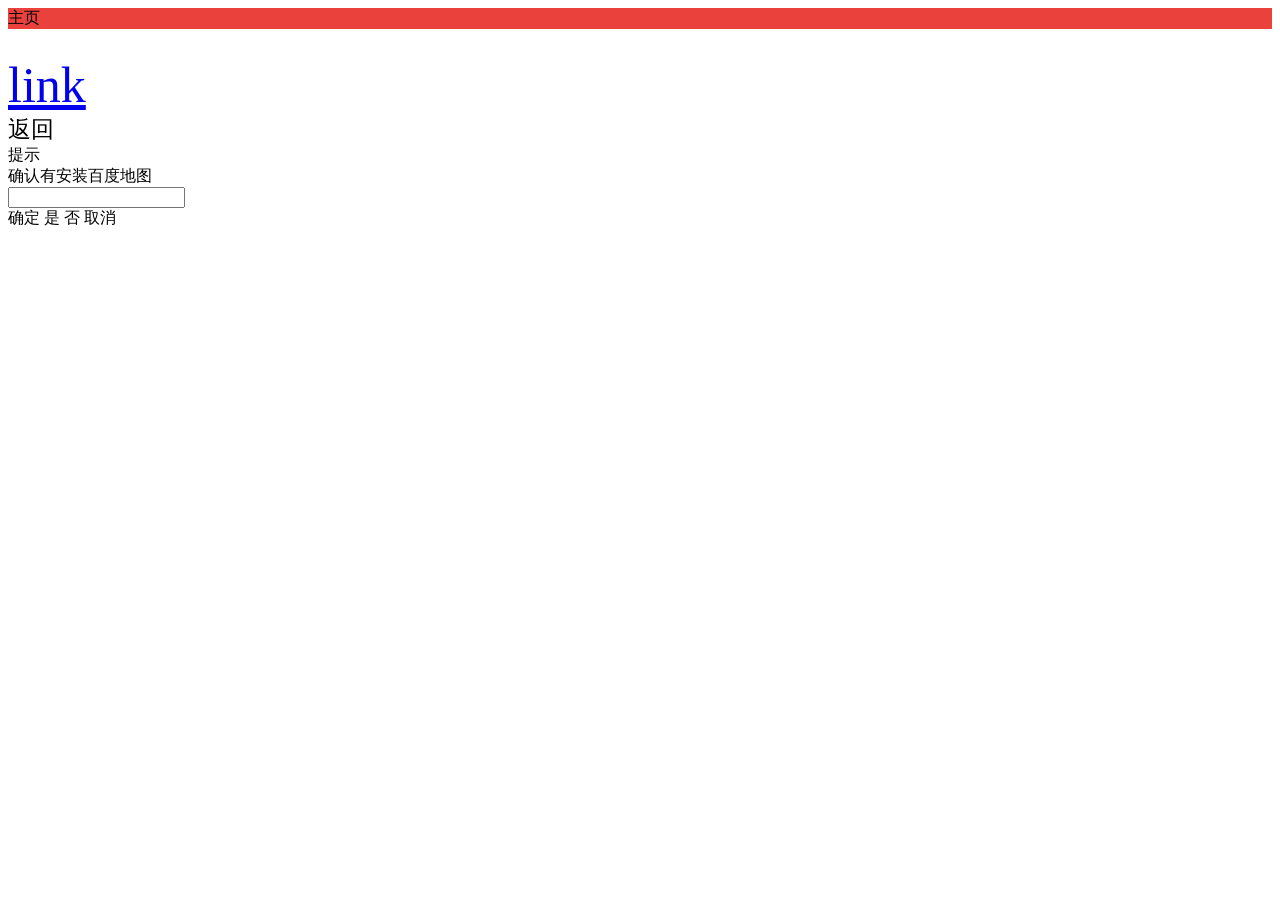
==== LiteonWebAPI/App/v1.0.0/v-v-zh_CN-/LiteonAPP/Home.w.html @ 90eb31be "添加x5baas服务" ====
<!DOCTYPE HTML>
<div xid="window" class="window cB36fmu" component="$model/UI2/system/components/justep/window/window" design="device:m;" data-bind="component:{name:'$model/UI2/system/components/justep/window/window'}" __cid="cB36fmu" components="$model/UI2/system/components/justep/model/model,$model/UI2/system/components/justep/popOver/popOver,$model/UI2/system/components/justep/loadingBar/loadingBar,$model/UI2/system/components/justep/button/button,$model/UI2/system/components/justep/titleBar/titleBar,$model/UI2/system/components/justep/panel/child,$model/UI2/system/components/justep/window/window,$model/UI2/system/components/justep/messageDialog/messageDialog,$model/UI2/system/components/justep/panel/panel,">
  <style>.text-white.cB36fmu{color: rgb(255, 255, 255)} .text-black.cB36fmu{color: rgb(33, 33, 33)} .x-bar.cB36fmu{background-color: rgb(255, 68, 0); border: 0} h5.cB36fmu{font-size: 16px; color: rgb(0, 0, 0)} .text-danger.cB36fmu{color: rgb(234, 65, 60)} .x-titlebar.cB36fmu{background-color: rgb(234, 65, 60); font-size: 16px} .img3.cB36fmu{width: 30px; height: 30px} .img-small.cB36fmu{width: 15px; height: 15px}</style>  
  <div component="$model/UI2/system/components/justep/model/model" xid="model" style="display:none" data-bind="component:{name:'$model/UI2/system/components/justep/model/model'}" data-events="onLoad:modelLoad" __cid="cB36fmu" class="cB36fmu"></div>  
  <div component="$model/UI2/system/components/justep/popOver/popOver" class="x-popOver cB36fmu" xid="popOver" data-bind="component:{name:'$model/UI2/system/components/justep/popOver/popOver'}" __cid="cB36fmu"> 
    <div class="x-popOver-overlay cB36fmu" xid="div9" __cid="cB36fmu"></div> 
  </div>  
  <div component="$model/UI2/system/components/justep/panel/panel" class="x-panel x-full x-card pcNfeIv2-iosstatusbar cB36fmu" xid="panel1" data-bind="component:{name:'$model/UI2/system/components/justep/panel/panel'}" __cid="cB36fmu"> 
    <div class="x-panel-top cB36fmu" xid="top1" component="$model/UI2/system/components/justep/panel/child" data-bind="component:{name:'$model/UI2/system/components/justep/panel/child'}" __cid="cB36fmu"> 
      <div component="$model/UI2/system/components/justep/titleBar/titleBar" class="x-titlebar cB36fmu" xid="titleBar1" data-bind="component:{name:'$model/UI2/system/components/justep/titleBar/titleBar'}" __cid="cB36fmu"> 
        <div class="x-titlebar-left cB36fmu" xid="div21" __cid="cB36fmu"> 
          <a component="$model/UI2/system/components/justep/button/button" class="btn btn-link btn-icon-left cB36fmu" xid="button6" data-bind="component:{name:'$model/UI2/system/components/justep/button/button'}" data-events="onClick:{operation:'window.close'}" data-config="{&#34;icon&#34;:&#34;icon-arrow-left-c&#34;,&#34;label&#34;:&#34;主页&#34;}" __cid="cB36fmu"> 
            <i xid="i21" class="icon-arrow-left-c cB36fmu" __cid="cB36fmu"></i>  
            <span xid="span6" __cid="cB36fmu" class="cB36fmu">主页</span> 
          </a> 
        </div>  
        <div class="x-titlebar-title cB36fmu" xid="div31" __cid="cB36fmu"></div>  
        <div class="x-titlebar-right  cB36fmu" xid="div41" __cid="cB36fmu">
          <div class="empty cB36fmu" __cid="cB36fmu"></div>
        </div> 
      </div> 
    </div>  
    <div class="x-panel-content x-cards cB36fmu" xid="content1" component="$model/UI2/system/components/justep/panel/child" data-bind="component:{name:'$model/UI2/system/components/justep/panel/child'}" __cid="cB36fmu"> 
      <div component="$model/UI2/system/components/justep/panel/panel" class="panel panel-default tb-noborder x-card x-tuniu pcV3yY32-iosstatusbar cB36fmu" xid="panel3" data-bind="component:{name:'$model/UI2/system/components/justep/panel/panel'}" __cid="cB36fmu"> 
        <div __cid="cB36fmu" class="cB36fmu"> 
          <div xid="div1" __cid="cB36fmu" class="cB36fmu">
            <a xid="a1" href="bdapp://map/newsassistant" style="font-size:50px;" __cid="cB36fmu" class="cB36fmu">link</a>
          </div>
          <a component="$model/UI2/system/components/justep/button/button" class="btn x-green btn-only-label btn-block cB36fmu" xid="ReturnBtn" style="font-size:23px;" data-bind="component:{name:'$model/UI2/system/components/justep/button/button'}" data-events="onClick:ReturnBtnClick" data-config="{&#34;label&#34;:&#34;返回&#34;}" __cid="cB36fmu"> 
            <i xid="i4" __cid="cB36fmu" class="cB36fmu"></i>  
            <span xid="span4" __cid="cB36fmu" class="cB36fmu">返回</span>
          </a>
        </div>  
        <style __cid="cB36fmu" class="cB36fmu">.x-panel.pcV3yY32-iosstatusbar >.x-panel-top {height: 0px;}.x-panel.pcV3yY32-iosstatusbar >.x-panel-content { top: 0px;bottom: nullpx;}.x-panel.pcV3yY32-iosstatusbar >.x-panel-bottom {height: nullpx;}.iosstatusbar .x-panel.pcV3yY32-iosstatusbar >.x-panel-top,.iosstatusbar .x-panel .x-panel-content .x-has-iosstatusbar.x-panel.pcV3yY32-iosstatusbar >.x-panel-top {height: 0px;}.iosstatusbar .x-panel.pcV3yY32-iosstatusbar >.x-panel-content,.iosstatusbar .x-panel .x-panel-content .x-has-iosstatusbar.x-panel.pcV3yY32-iosstatusbar >.x-panel-content { top: 0px;}.iosstatusbar .x-panel .x-panel-content .x-panel.pcV3yY32-iosstatusbar >.x-panel-top {height: 0px;}.iosstatusbar .x-panel .x-panel-content .x-panel.pcV3yY32-iosstatusbar >.x-panel-content {top: 0px;}</style>
      </div> 
    </div>  
    <style __cid="cB36fmu" class="cB36fmu">.x-panel.pcNfeIv2-iosstatusbar >.x-panel-top {height: 48px;}.x-panel.pcNfeIv2-iosstatusbar >.x-panel-content { top: 48px;bottom: nullpx;}.x-panel.pcNfeIv2-iosstatusbar >.x-panel-bottom {height: nullpx;}.iosstatusbar .x-panel.pcNfeIv2-iosstatusbar >.x-panel-top,.iosstatusbar .x-panel .x-panel-content .x-has-iosstatusbar.x-panel.pcNfeIv2-iosstatusbar >.x-panel-top {height: 68px;}.iosstatusbar .x-panel.pcNfeIv2-iosstatusbar >.x-panel-content,.iosstatusbar .x-panel .x-panel-content .x-has-iosstatusbar.x-panel.pcNfeIv2-iosstatusbar >.x-panel-content { top: 68px;}.iosstatusbar .x-panel .x-panel-content .x-panel.pcNfeIv2-iosstatusbar >.x-panel-top {height: 48px;}.iosstatusbar .x-panel .x-panel-content .x-panel.pcNfeIv2-iosstatusbar >.x-panel-content {top: 48px;}</style>
  </div>  
  <span component="$model/UI2/system/components/justep/messageDialog/messageDialog" xid="messageDialog1" data-bind="component:{name:'$model/UI2/system/components/justep/messageDialog/messageDialog'}" data-events="onCancel:messageDialog1Cancel;onOK:messageDialog1OK" data-config="{&#34;message&#34;:&#34;确认有安装百度地图&#34;,&#34;title&#34;:&#34;提示&#34;,&#34;type&#34;:&#34;OK&#34;}" __cid="cB36fmu" class="cB36fmu">
    <div class="x-modal-overlay cB36fmu" __cid="cB36fmu"></div>
    <div class="x-modal cB36fmu" __cid="cB36fmu">
      <div class="x-modal-inner cB36fmu" __cid="cB36fmu">
        <div class="x-modal-title cB36fmu" __cid="cB36fmu">提示</div>
        <div class="x-modal-text cB36fmu" __cid="cB36fmu">确认有安装百度地图</div>
        <input class="x-modal-prompt-input cB36fmu" type="text" __cid="cB36fmu">
      </div>
      <div class="x-modal-buttons cB36fmu" __cid="cB36fmu">
        <a class="x-modal-button x-modal-button-bold OK cB36fmu" value="ok" __cid="cB36fmu">确定</a>
        <a class="x-modal-button x-modal-button-bold Yes cB36fmu" value="yes" __cid="cB36fmu">是</a>
        <a class="x-modal-button x-modal-button-bold No cB36fmu" value="no" __cid="cB36fmu">否</a>
        <a class="x-modal-button x-modal-button-bold Cancel cB36fmu" value="cancel" __cid="cB36fmu">取消</a>
      </div>
    </div>
  </span>
</div>
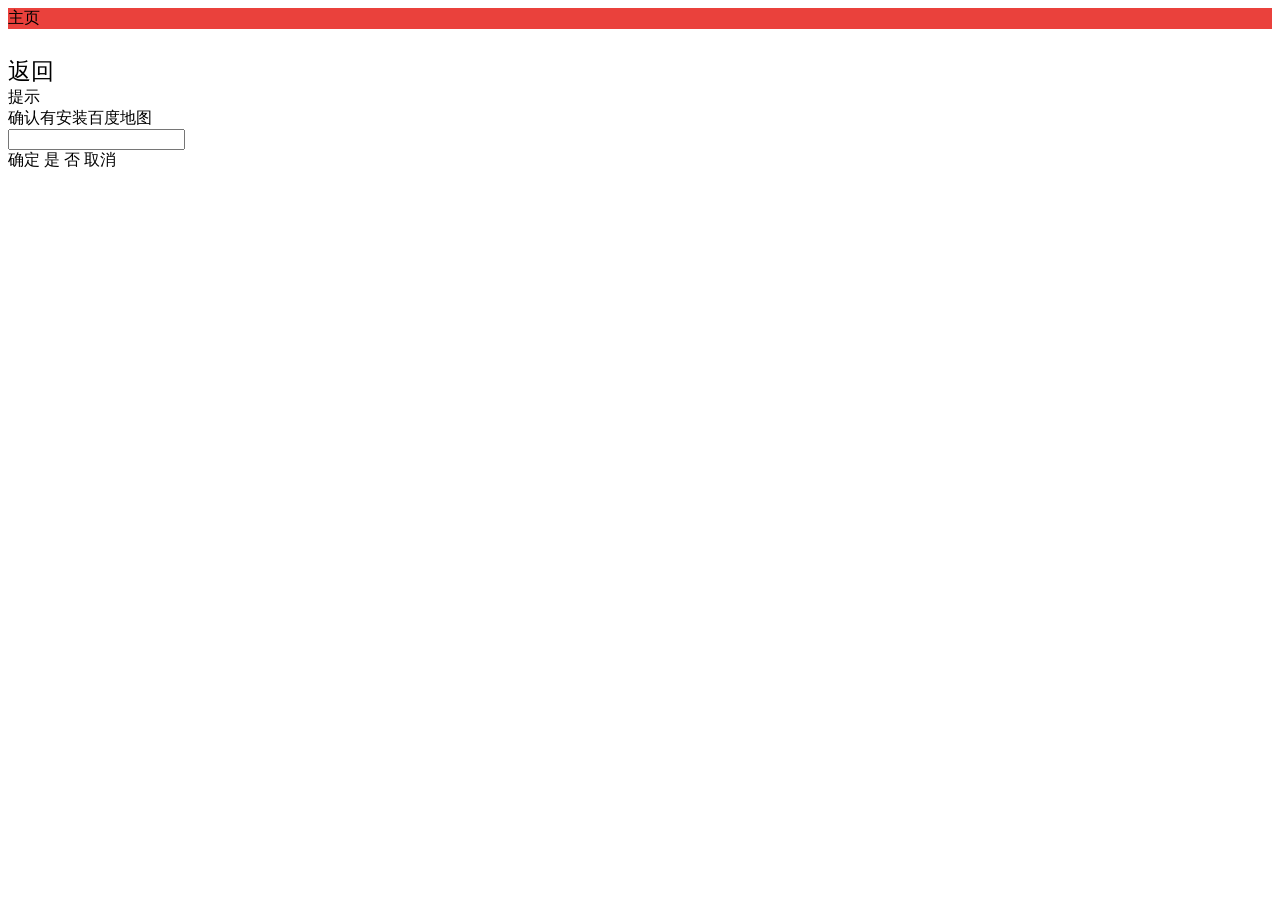
==== commit 3c00868f: "修改了好多好多" ====
--- a/LiteonWebAPI/App/v1.0.0/v-v-zh_CN-/LiteonAPP/Home.w.html
+++ b/LiteonWebAPI/App/v1.0.0/v-v-zh_CN-/LiteonAPP/Home.w.html
@@ -21,17 +21,16 @@
       </div> 
     </div>  
     <div class="x-panel-content x-cards cB36fmu" xid="content1" component="$model/UI2/system/components/justep/panel/child" data-bind="component:{name:'$model/UI2/system/components/justep/panel/child'}" __cid="cB36fmu"> 
-      <div component="$model/UI2/system/components/justep/panel/panel" class="panel panel-default tb-noborder x-card x-tuniu pcV3yY32-iosstatusbar cB36fmu" xid="panel3" data-bind="component:{name:'$model/UI2/system/components/justep/panel/panel'}" __cid="cB36fmu"> 
+      <div xid="div2" __cid="cB36fmu" class="cB36fmu"></div>
+      <div component="$model/UI2/system/components/justep/panel/panel" class="panel panel-default tb-noborder x-card x-tuniu pcUbueU3-iosstatusbar cB36fmu" xid="panel3" data-bind="component:{name:'$model/UI2/system/components/justep/panel/panel'}" __cid="cB36fmu"> 
         <div __cid="cB36fmu" class="cB36fmu"> 
-          <div xid="div1" __cid="cB36fmu" class="cB36fmu">
-            <a xid="a1" href="bdapp://map/newsassistant" style="font-size:50px;" __cid="cB36fmu" class="cB36fmu">link</a>
-          </div>
+          <div xid="div1" __cid="cB36fmu" class="cB36fmu"></div>
           <a component="$model/UI2/system/components/justep/button/button" class="btn x-green btn-only-label btn-block cB36fmu" xid="ReturnBtn" style="font-size:23px;" data-bind="component:{name:'$model/UI2/system/components/justep/button/button'}" data-events="onClick:ReturnBtnClick" data-config="{&#34;label&#34;:&#34;返回&#34;}" __cid="cB36fmu"> 
             <i xid="i4" __cid="cB36fmu" class="cB36fmu"></i>  
             <span xid="span4" __cid="cB36fmu" class="cB36fmu">返回</span>
           </a>
         </div>  
-        <style __cid="cB36fmu" class="cB36fmu">.x-panel.pcV3yY32-iosstatusbar >.x-panel-top {height: 0px;}.x-panel.pcV3yY32-iosstatusbar >.x-panel-content { top: 0px;bottom: nullpx;}.x-panel.pcV3yY32-iosstatusbar >.x-panel-bottom {height: nullpx;}.iosstatusbar .x-panel.pcV3yY32-iosstatusbar >.x-panel-top,.iosstatusbar .x-panel .x-panel-content .x-has-iosstatusbar.x-panel.pcV3yY32-iosstatusbar >.x-panel-top {height: 0px;}.iosstatusbar .x-panel.pcV3yY32-iosstatusbar >.x-panel-content,.iosstatusbar .x-panel .x-panel-content .x-has-iosstatusbar.x-panel.pcV3yY32-iosstatusbar >.x-panel-content { top: 0px;}.iosstatusbar .x-panel .x-panel-content .x-panel.pcV3yY32-iosstatusbar >.x-panel-top {height: 0px;}.iosstatusbar .x-panel .x-panel-content .x-panel.pcV3yY32-iosstatusbar >.x-panel-content {top: 0px;}</style>
+        <style __cid="cB36fmu" class="cB36fmu">.x-panel.pcUbueU3-iosstatusbar >.x-panel-top {height: 0px;}.x-panel.pcUbueU3-iosstatusbar >.x-panel-content { top: 0px;bottom: nullpx;}.x-panel.pcUbueU3-iosstatusbar >.x-panel-bottom {height: nullpx;}.iosstatusbar .x-panel.pcUbueU3-iosstatusbar >.x-panel-top,.iosstatusbar .x-panel .x-panel-content .x-has-iosstatusbar.x-panel.pcUbueU3-iosstatusbar >.x-panel-top {height: 0px;}.iosstatusbar .x-panel.pcUbueU3-iosstatusbar >.x-panel-content,.iosstatusbar .x-panel .x-panel-content .x-has-iosstatusbar.x-panel.pcUbueU3-iosstatusbar >.x-panel-content { top: 0px;}.iosstatusbar .x-panel .x-panel-content .x-panel.pcUbueU3-iosstatusbar >.x-panel-top {height: 0px;}.iosstatusbar .x-panel .x-panel-content .x-panel.pcUbueU3-iosstatusbar >.x-panel-content {top: 0px;}</style>
       </div> 
     </div>  
     <style __cid="cB36fmu" class="cB36fmu">.x-panel.pcNfeIv2-iosstatusbar >.x-panel-top {height: 48px;}.x-panel.pcNfeIv2-iosstatusbar >.x-panel-content { top: 48px;bottom: nullpx;}.x-panel.pcNfeIv2-iosstatusbar >.x-panel-bottom {height: nullpx;}.iosstatusbar .x-panel.pcNfeIv2-iosstatusbar >.x-panel-top,.iosstatusbar .x-panel .x-panel-content .x-has-iosstatusbar.x-panel.pcNfeIv2-iosstatusbar >.x-panel-top {height: 68px;}.iosstatusbar .x-panel.pcNfeIv2-iosstatusbar >.x-panel-content,.iosstatusbar .x-panel .x-panel-content .x-has-iosstatusbar.x-panel.pcNfeIv2-iosstatusbar >.x-panel-content { top: 68px;}.iosstatusbar .x-panel .x-panel-content .x-panel.pcNfeIv2-iosstatusbar >.x-panel-top {height: 48px;}.iosstatusbar .x-panel .x-panel-content .x-panel.pcNfeIv2-iosstatusbar >.x-panel-content {top: 48px;}</style>
